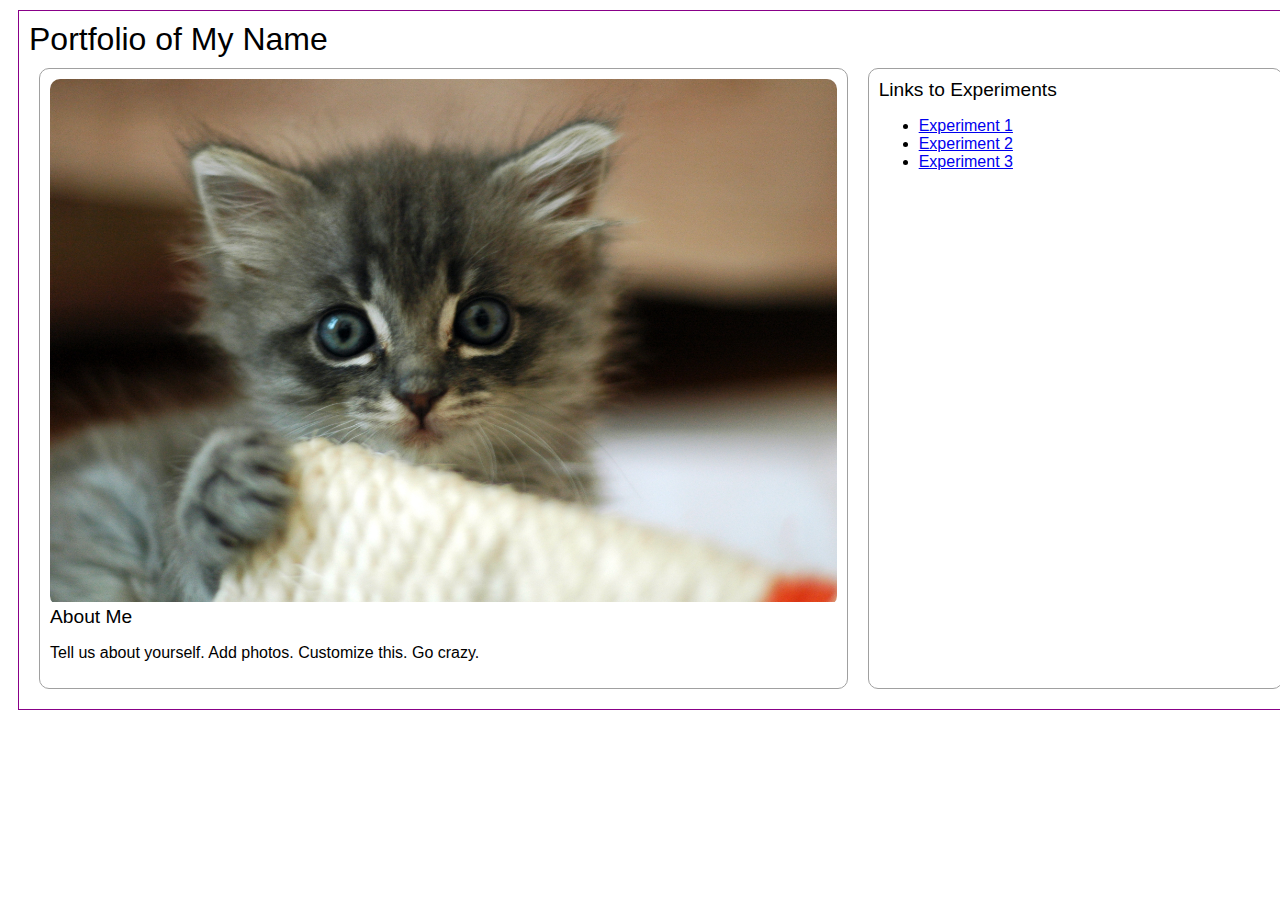
==== index.html @ 6e4fc4c6 "Initial commit" ====
<!DOCTYPE html>
<html>
<head>
	<!-- This title is used for tabs and bookmarks -->
	<title>Portfolio of My Name</title>

	<!-- Use UTF character set, a good idea with any webpage -->
  <meta charset="UTF-8" />
	<!-- Set viewport so page remains consistently scaled w narrow devices -->
  <meta name="viewport" content="width=device-width, initial-scale=1.0" />
	<!-- Include a sitewide CSS file for consistent styling across the site -->
	<link rel="stylesheet" type="text/css" href="css/site.css">
	<!-- Experiment-specifc CSS file for any special styling of this particular page -->
	<link rel="stylesheet" type="text/css" href="css/homepage.css">
	<!-- Link to javascript file - DEFER waits until all elements are rendered -->
	<script type="text/javascript" src="./js/experiment.js"></script>
</head>
<body>
	<!-- Style this page by changing the CSS in ../css/site.css or css/experiment.css -->
	<main id="content">
        <h1>Portfolio of My Name</h1>
		<section class="two-column">
			<div class="minor-section">
					<!-- Note that all filenames use lowercase and no spaces -->
                    <div class="image-wrapper">
                        <img class="cat-photo" src="./img/cute-grey-kitten.jpg">
                    </div>
					<h2>About Me</h2>
					<p>Tell us about yourself. Add photos. Customize this. Go crazy.</p>
			</div>
            <div class="minor-section">
                <h2>Links to Experiments</h2>
                <ul>
                    <li><a href="./experiment1/index.html">Experiment 1</a></li>
                    <li><a href="./experiment2/index.html">Experiment 2</a></li>
                    <li><a href="./experiment3/index.html">Experiment 3</a></li>
                </ul>
            </div>

		</section>
		<nav id="links">
			<!-- Put links to experiments here. -->
		</nav>
	</main>
</body>
</html>
---- css/site.css ----
h1, h2 {
  margin: 0;
  padding: 0;
  /* font-size: 1.2em; */
  font-weight: lighter;
}

#content {
  width: 100%;
  margin: 10px;080;
  padding: 10px;
  border: solid 1px #808;
  font-family: sans-serif;
}

.minor-section {
  margin: 10px;
  padding: 10px;
  border: solid 1px #A0A0A0;
  border-radius: 10px;
}

.minor-section h2 {
  font-size: 1.2em;
}

/* Set the image to be responsive */
.image-wrapper img {
  max-width: 100%;
  height: auto;
}

/* Set the canvas element to be the full size of the container */
canvas {
  width: 100%;
  height: 100%;
}

.fullscreen-box {
  display: flex;
  justify-content: flex-end; /* Aligns the button to the right */
  margin-top: 0.25em;
}

.fullscreen-box button {
  font-size: 0.6em;
}

body.is-fullscreen #canvas-container {
  position: fixed; /* Use 'fixed' instead of 'absolute' to ensure it covers the entire screen */
  top: 0;
  left: 0; /* Add 'left: 0' to align it properly to the top-left corner */
  width: 100vw !important;
  height: 100vh !important;
  margin: 0; /* Remove any default margins */
  z-index: 1000; /* Ensure it's above other content */
}
---- css/homepage.css ----
.image-wrapper {
  width: 100%x;
  padding: 0;
  border-radius: 10px;
  overflow: hidden;
}

.two-column {
  display: flex;
  flex-direction: row;
}

.two-column>*:nth-child(1) {
  flex: 2;
}

.two-column>*:nth-child(2) {
  flex: 1;
}
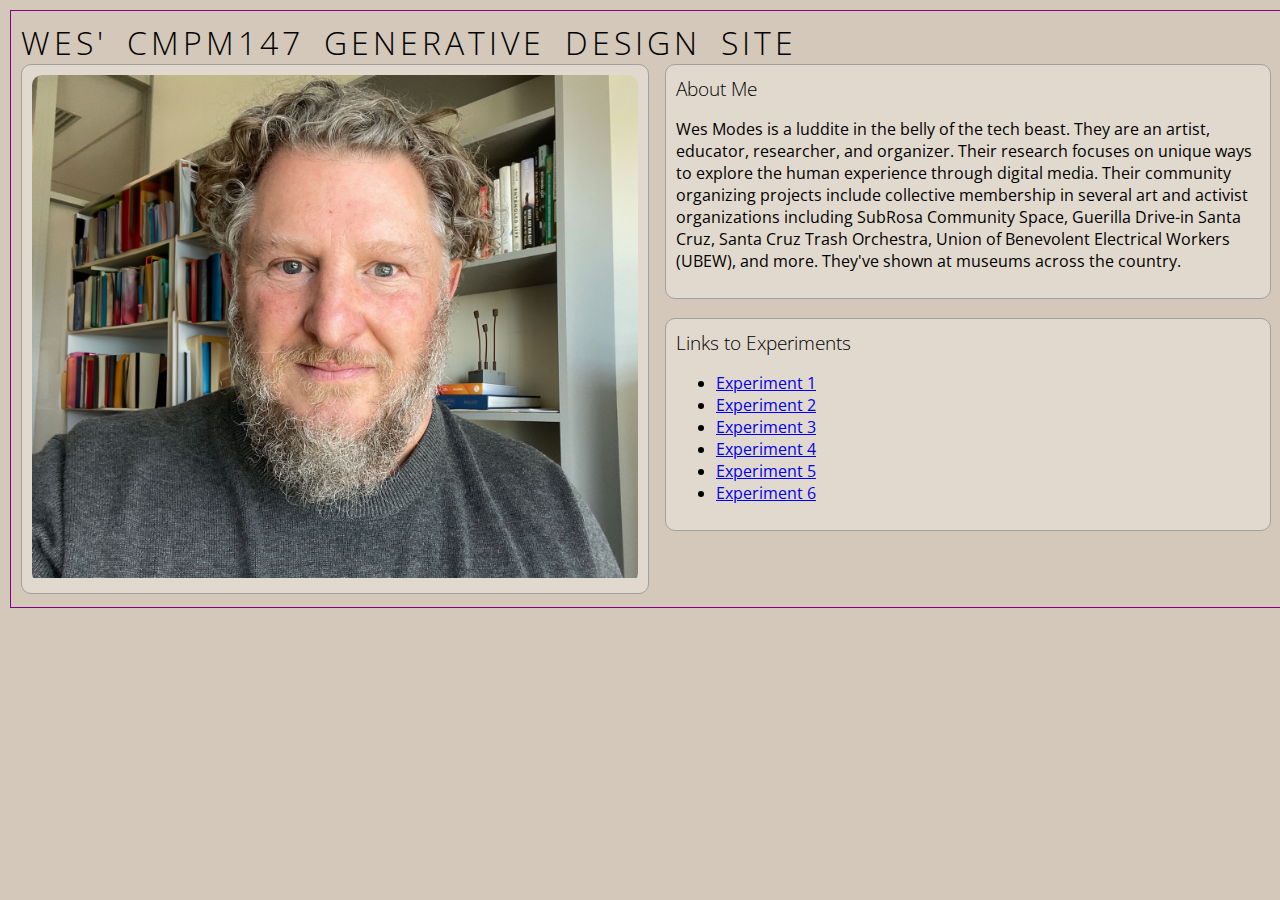
==== commit 1ffa37b4: "Experiment 1" ====
--- a/index.html
+++ b/index.html
@@ -2,7 +2,7 @@
 <html>
 <head>
 	<!-- This title is used for tabs and bookmarks -->
-	<title>Portfolio of My Name</title>
+	<title>Wes' CMPM147 Generative Design Site</title>
 
 	<!-- Use UTF character set, a good idea with any webpage -->
   <meta charset="UTF-8" />
@@ -18,23 +18,31 @@
 <body>
 	<!-- Style this page by changing the CSS in ../css/site.css or css/experiment.css -->
 	<main id="content">
-        <h1>Portfolio of My Name</h1>
+        <h1>Wes' CMPM147 Generative Design Site</h1>
 		<section class="two-column">
 			<div class="minor-section">
 					<!-- Note that all filenames use lowercase and no spaces -->
                     <div class="image-wrapper">
-                        <img class="cat-photo" src="./img/cute-grey-kitten.jpg">
+                        <img src="./img/wes-selfie.jpg">
                     </div>
-					<h2>About Me</h2>
-					<p>Tell us about yourself. Add photos. Customize this. Go crazy.</p>
 			</div>
-            <div class="minor-section">
-                <h2>Links to Experiments</h2>
-                <ul>
-                    <li><a href="./experiment1/index.html">Experiment 1</a></li>
-                    <li><a href="./experiment2/index.html">Experiment 2</a></li>
-                    <li><a href="./experiment3/index.html">Experiment 3</a></li>
-                </ul>
+            <div class="right-column">
+                <div class="minor-section">
+                    <h2>About Me</h2>
+                    <p>Wes Modes is a luddite in the belly of the tech beast. They are an artist, educator, researcher, and organizer. Their research focuses on unique ways to explore the human experience through digital media. Their community organizing projects include collective membership in several art and activist organizations including SubRosa Community Space, Guerilla Drive-in Santa Cruz, Santa Cruz Trash Orchestra, Union of Benevolent Electrical Workers (UBEW), and more. They've shown at museums across the country.</p>
+                </div>
+                <div class="minor-section">
+                    <h2>Links to Experiments</h2>
+                    <ul>
+                        <li><a href="./experiment1/index.html">Experiment 1</a></li>
+                        <li><a href="./experiment2/index.html">Experiment 2</a></li>
+                        <li><a href="./experiment3/index.html">Experiment 3</a></li>
+                        <li><a href="./experiment4/index.html">Experiment 4</a></li>
+                        <li><a href="./experiment5/index.html">Experiment 5</a></li>
+                        <li><a href="./experiment6/index.html">Experiment 6</a></li>
+
+                    </ul>
+                </div>
             </div>
 
 		</section>
--- a/css/site.css
+++ b/css/site.css
@@ -1,3 +1,17 @@
+
+@import url('https://fonts.googleapis.com/css2?family=Kalam:wght@700&family=Open+Sans:ital,wght@0,300..800;1,300..800&display=swap');
+
+document, body {
+  padding: 0;
+  margin: 0;
+  background-color: rgb(211, 200, 185);
+  font-family: "Open Sans", sans-serif;  
+  font-optical-sizing: auto;
+  font-weight: normal;
+  font-style: normal;
+  font-variation-settings: "wdth" 100;
+}
+
 h1, h2 {
   margin: 0;
   padding: 0;
@@ -5,19 +19,26 @@
   font-weight: lighter;
 }
 
+h1 {
+  text-transform: uppercase;
+  letter-spacing: 0.25rem;
+  word-spacing: 0.5rem;
+  font-weight: 100;
+}
+
 #content {
-  width: 100%;
-  margin: 10px;080;
+  width: calc(100% - 30px);
+  margin: 10px;
   padding: 10px;
   border: solid 1px #808;
-  font-family: sans-serif;
 }
 
 .minor-section {
-  margin: 10px;
   padding: 10px;
   border: solid 1px #A0A0A0;
   border-radius: 10px;
+  background-color: rgb(225, 217, 205);
+  margin-bottom: 3px;
 }
 
 .minor-section h2 {
--- a/css/homepage.css
+++ b/css/homepage.css
@@ -9,12 +9,19 @@
 .two-column {
   display: flex;
   flex-direction: row;
+  gap: 1rem;
 }
 
 .two-column>*:nth-child(1) {
-  flex: 2;
+  flex: 0.9;
 }
 
 .two-column>*:nth-child(2) {
-  flex: 1;
+  flex: 0.9;
+}
+
+.right-column {
+  display: flex;
+  flex-direction: column;
+  gap: 1rem;    
 }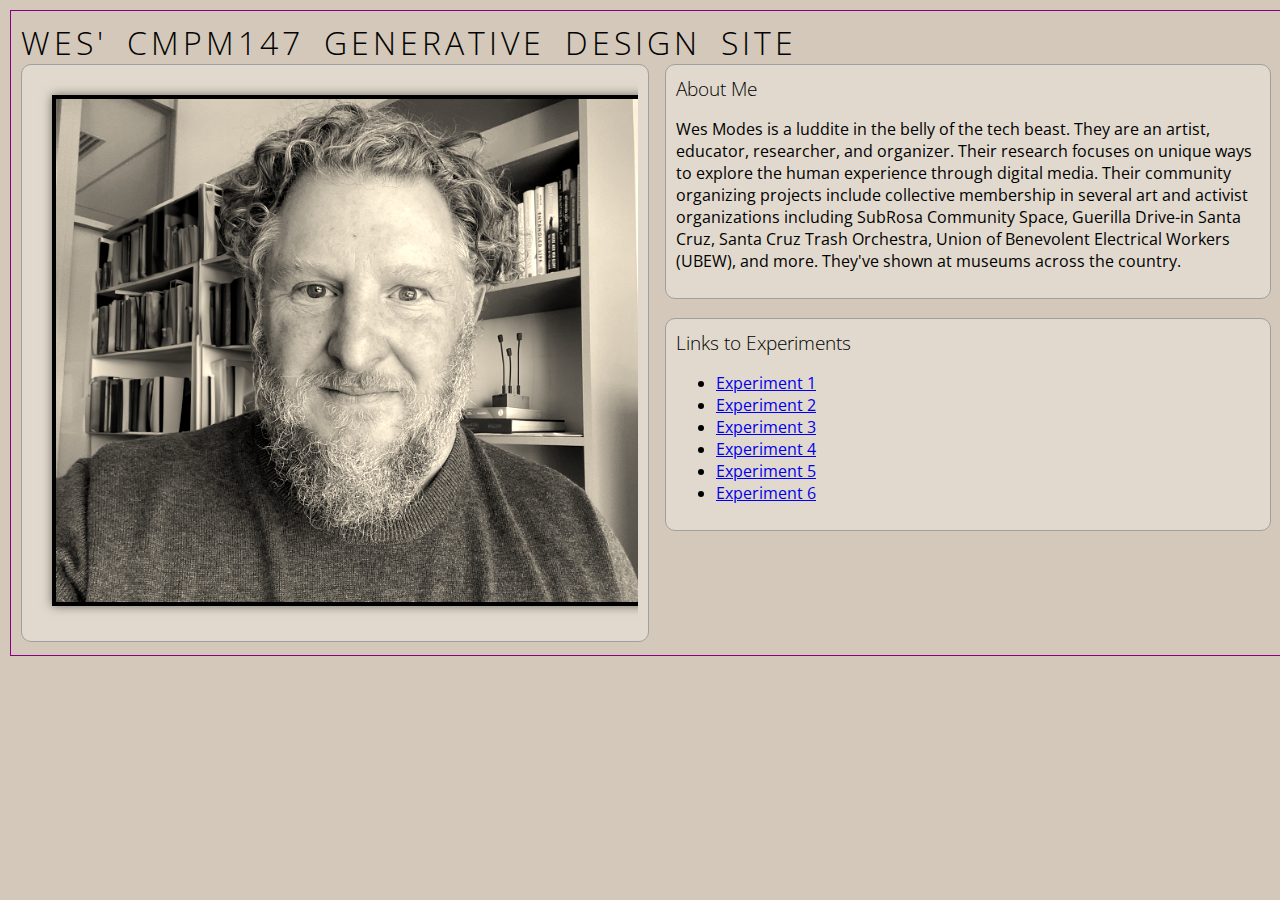
==== commit b81c1e80: "fine tune" ====
--- a/index.html
+++ b/index.html
@@ -20,7 +20,7 @@
 	<main id="content">
         <h1>Wes' CMPM147 Generative Design Site</h1>
 		<section class="two-column">
-			<div class="minor-section">
+			<div class="minor-section portrait">
 					<!-- Note that all filenames use lowercase and no spaces -->
                     <div class="image-wrapper">
                         <img src="./img/wes-selfie.jpg">
--- a/css/homepage.css
+++ b/css/homepage.css
@@ -4,6 +4,14 @@
   padding: 0;
   border-radius: 10px;
   overflow: hidden;
+}
+
+.portrait img {
+  filter: grayscale(100%) contrast(1.1) sepia(0.4) blur(0.0px);
+  border: solid 4px black;
+  box-shadow: 0 0 10px rgba(0, 0, 0, 0.5);
+  /* transform: rotate(-1deg); */
+  margin: 20px;
 }
 
 .two-column {
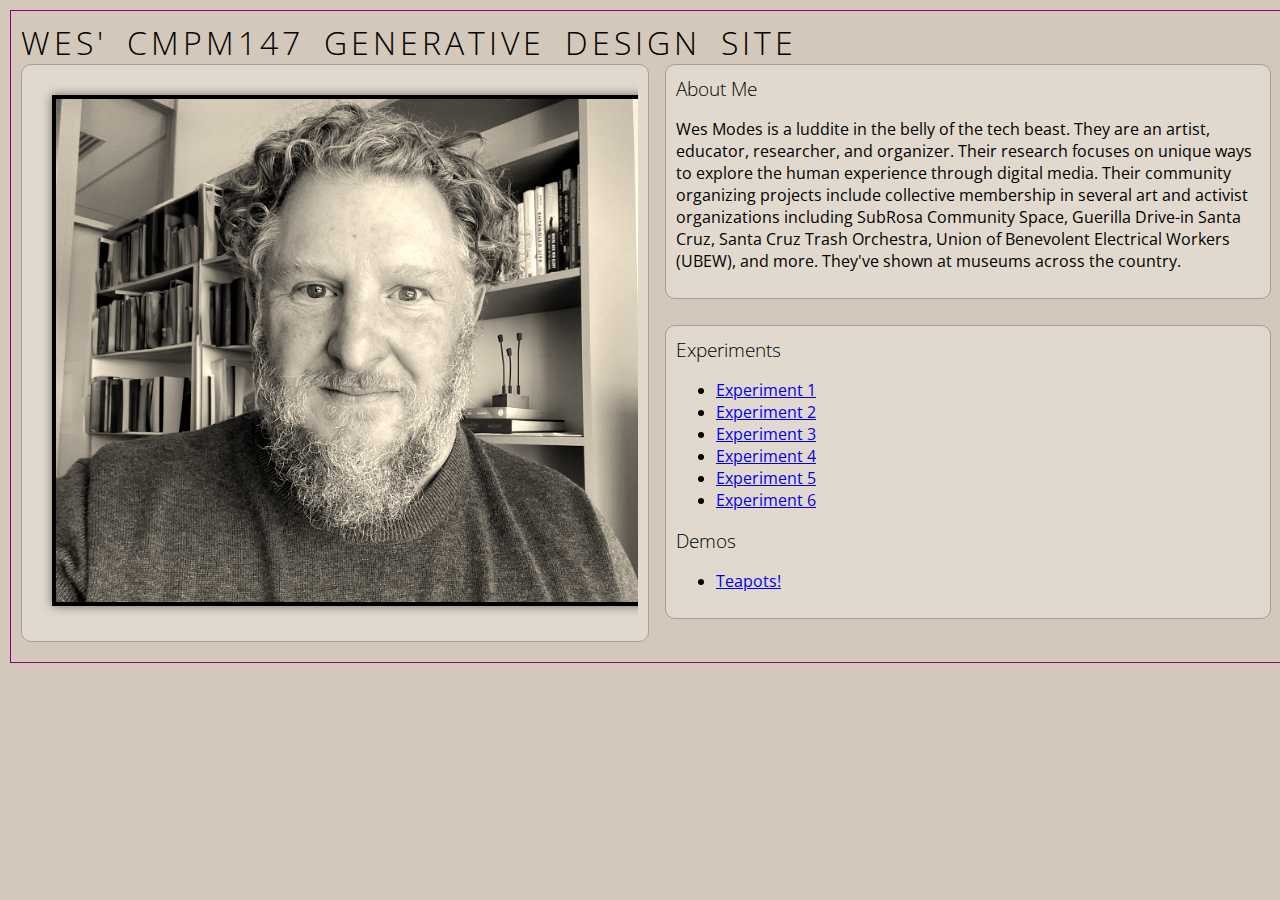
==== commit 9cf26b6c: "teapots" ====
--- a/index.html
+++ b/index.html
@@ -32,7 +32,7 @@
                     <p>Wes Modes is a luddite in the belly of the tech beast. They are an artist, educator, researcher, and organizer. Their research focuses on unique ways to explore the human experience through digital media. Their community organizing projects include collective membership in several art and activist organizations including SubRosa Community Space, Guerilla Drive-in Santa Cruz, Santa Cruz Trash Orchestra, Union of Benevolent Electrical Workers (UBEW), and more. They've shown at museums across the country.</p>
                 </div>
                 <div class="minor-section">
-                    <h2>Links to Experiments</h2>
+                    <h2>Experiments</h2>
                     <ul>
                         <li><a href="./experiment1/index.html">Experiment 1</a></li>
                         <li><a href="./experiment2/index.html">Experiment 2</a></li>
@@ -40,6 +40,11 @@
                         <li><a href="./experiment4/index.html">Experiment 4</a></li>
                         <li><a href="./experiment5/index.html">Experiment 5</a></li>
                         <li><a href="./experiment6/index.html">Experiment 6</a></li>
+
+                    </ul>
+                    <h2>Demos</h2>
+                    <ul>
+                        <li><a href="./demos/teapots/index.html">Teapots!</a></li>
 
                     </ul>
                 </div>
--- a/css/site.css
+++ b/css/site.css
@@ -38,7 +38,7 @@
   border: solid 1px #A0A0A0;
   border-radius: 10px;
   background-color: rgb(225, 217, 205);
-  margin-bottom: 3px;
+  margin-bottom: 10px;
 }
 
 .minor-section h2 {
@@ -76,3 +76,24 @@
   margin: 0; /* Remove any default margins */
   z-index: 1000; /* Ensure it's above other content */
 }
+
+/* Columns - this was originally for the homepage, but I found it useful for other pages as well. */
+
+.two-column {
+  display: flex;
+  flex-direction: row;
+  flex-wrap: wrap;
+  gap: 1rem;
+}
+
+.two-column>* {
+  min-width: 350px;
+}
+
+.two-column>*:nth-child(1) {
+  flex: 1;
+}
+
+.two-column>*:nth-child(2) {
+  flex: 1;
+}--- a/css/homepage.css
+++ b/css/homepage.css
@@ -14,20 +14,6 @@
   margin: 20px;
 }
 
-.two-column {
-  display: flex;
-  flex-direction: row;
-  gap: 1rem;
-}
-
-.two-column>*:nth-child(1) {
-  flex: 0.9;
-}
-
-.two-column>*:nth-child(2) {
-  flex: 0.9;
-}
-
 .right-column {
   display: flex;
   flex-direction: column;
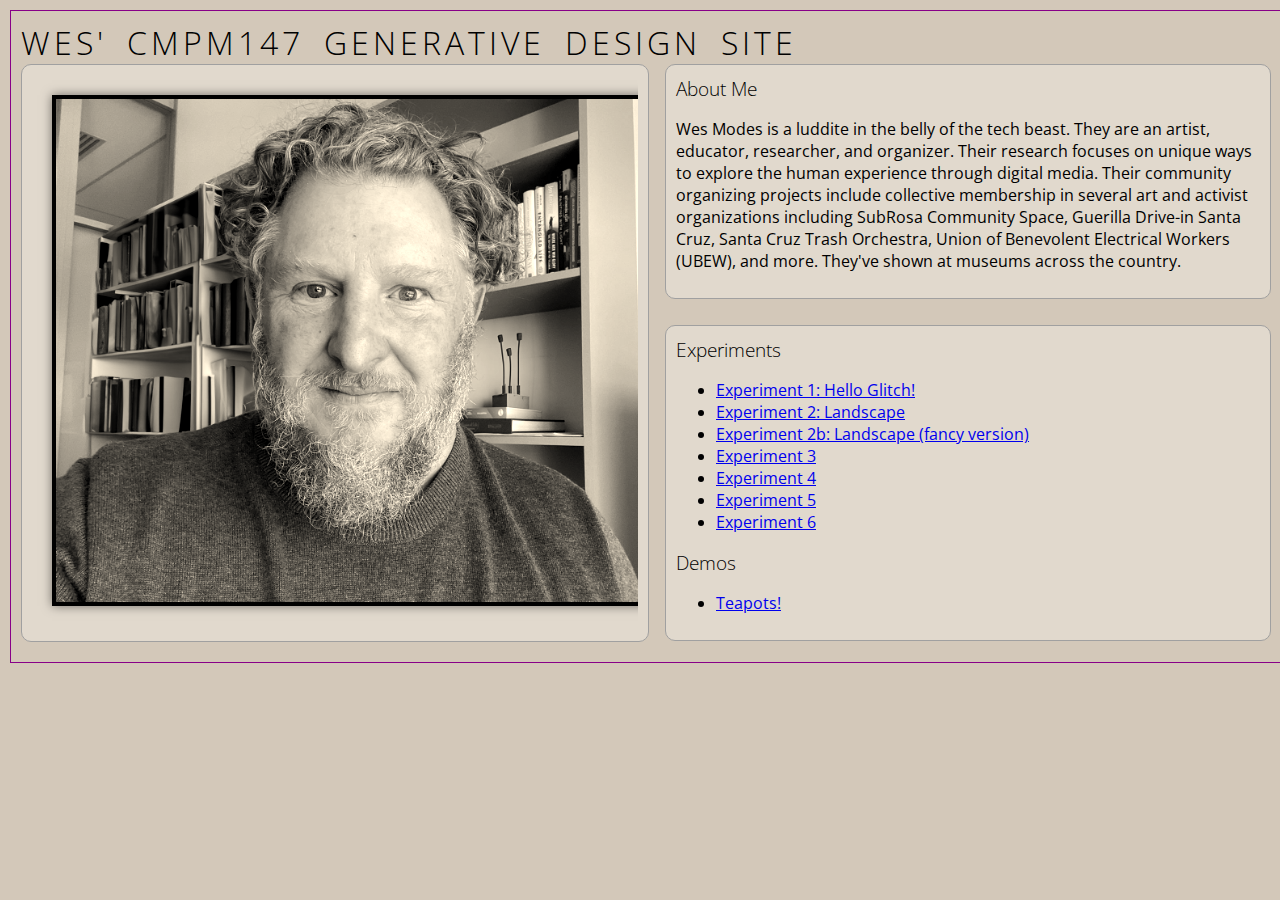
==== commit c42fc864: "finished experiement" ====
--- a/index.html
+++ b/index.html
@@ -34,8 +34,9 @@
                 <div class="minor-section">
                     <h2>Experiments</h2>
                     <ul>
-                        <li><a href="./experiment1/index.html">Experiment 1</a></li>
-                        <li><a href="./experiment2/index.html">Experiment 2</a></li>
+                        <li><a href="./experiment1/index.html">Experiment 1: Hello Glitch!</a></li>
+                        <li><a href="./experiment2/index.html">Experiment 2: Landscape</a></li>
+                        <li><a href="./experiment2b/index.html">Experiment 2b: Landscape (fancy version)</a></li>
                         <li><a href="./experiment3/index.html">Experiment 3</a></li>
                         <li><a href="./experiment4/index.html">Experiment 4</a></li>
                         <li><a href="./experiment5/index.html">Experiment 5</a></li>
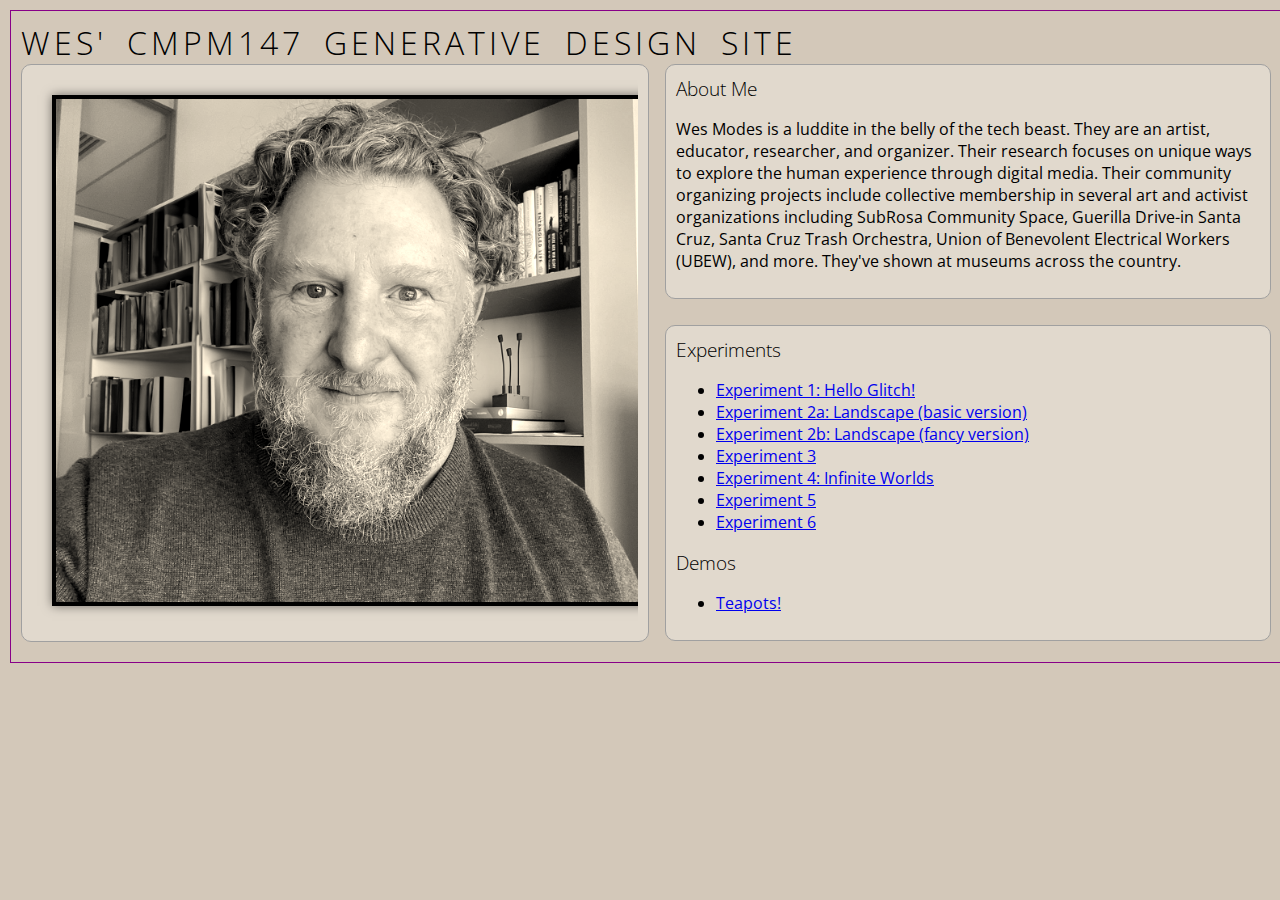
==== commit 53dd854a: "ex 04" ====
--- a/index.html
+++ b/index.html
@@ -35,10 +35,13 @@
                     <h2>Experiments</h2>
                     <ul>
                         <li><a href="./experiment1/index.html">Experiment 1: Hello Glitch!</a></li>
-                        <li><a href="./experiment2/index.html">Experiment 2: Landscape</a></li>
+                        <li><a href="./experiment2/index.html">Experiment 2a: Landscape (basic version)
+
+                        </a></li>
                         <li><a href="./experiment2b/index.html">Experiment 2b: Landscape (fancy version)</a></li>
                         <li><a href="./experiment3/index.html">Experiment 3</a></li>
-                        <li><a href="./experiment4/index.html">Experiment 4</a></li>
+                        <li><a href="./experiment4/index.html">Experiment 4: Infinite Worlds
+                        </a></li>
                         <li><a href="./experiment5/index.html">Experiment 5</a></li>
                         <li><a href="./experiment6/index.html">Experiment 6</a></li>
 
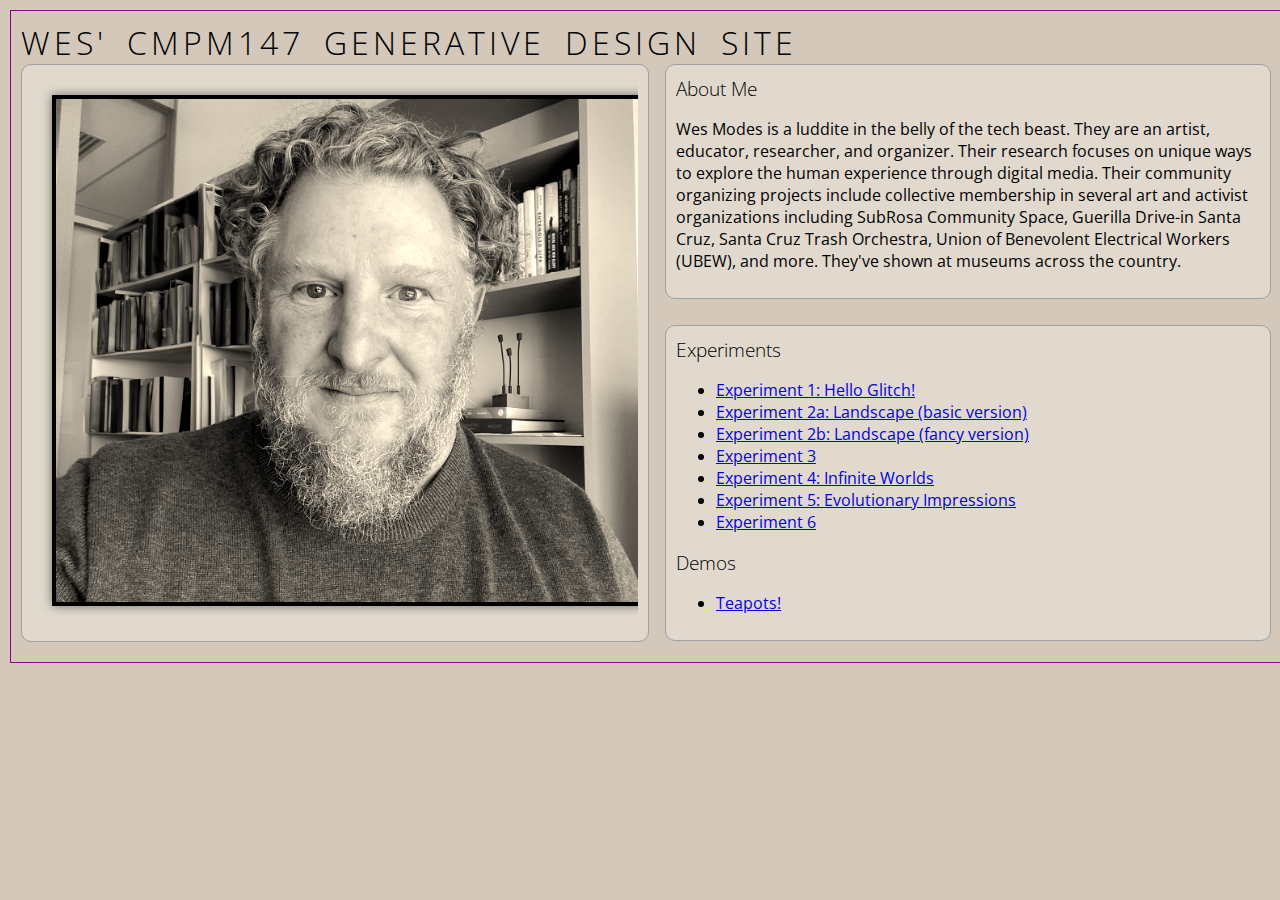
==== commit 48002f0b: "Update index.html" ====
--- a/index.html
+++ b/index.html
@@ -42,7 +42,7 @@
                         <li><a href="./experiment3/index.html">Experiment 3</a></li>
                         <li><a href="./experiment4/index.html">Experiment 4: Infinite Worlds
                         </a></li>
-                        <li><a href="./experiment5/index.html">Experiment 5</a></li>
+                        <li><a href="./experiment5/index.html">Experiment 5: Evolutionary Impressions</a></li>
                         <li><a href="./experiment6/index.html">Experiment 6</a></li>
 
                     </ul>
